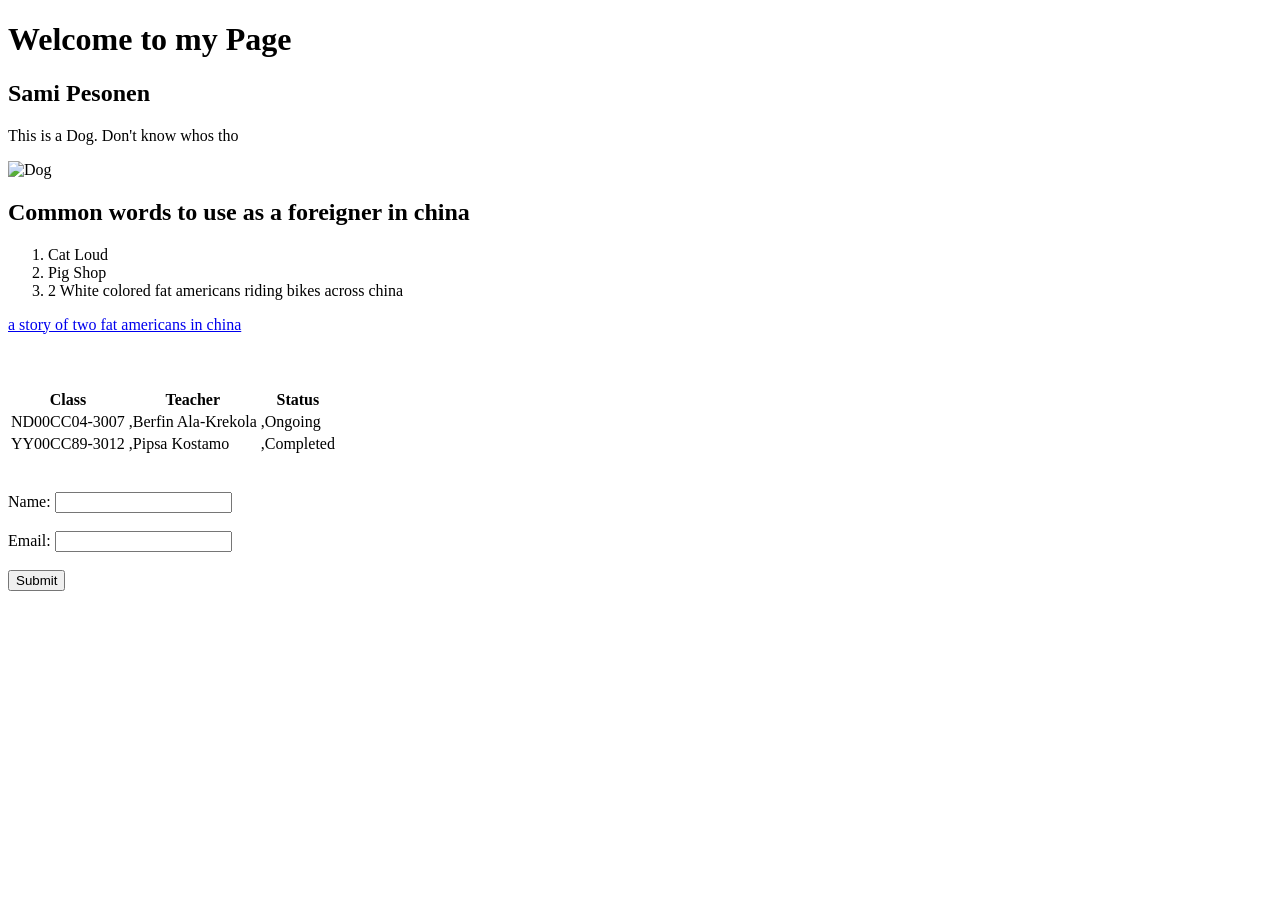
==== WS01_HTML/index.html @ 94440ee0 "Took useless parts out and chandged the file name" ====
<!DOCTYPE html>
<html lang="en">
    <head>
        <title>My First HTML Page</title>
    </head>
    <body>
        <h1>Welcome to my Page</h1>
        <h2>Sami Pesonen</h2>
        <p>This is a Dog. Don't know whos tho</p>
        <img src="C:/Users/WagTheDogi/mental-ward/WS01_HTML/ChineseDog.jpg" alt="Dog">
        <h2>Common words to use as a foreigner in china</h2>
        <ol>
            <li>Cat Loud</li>
            <li>Pig Shop</li>
            <li>2 White colored fat americans riding bikes across china</li>
        </ol>
    <a href="https://www.youtube.com/playlist?list=PLLGT0cEMIAze5tmNSlEvUKo-cQ0YrIs2j">a story of two fat americans in china</a>
    <br><br>
    <br><br>
<table>
    <tr>
        <th>Class</th>
        <th>Teacher</th>
        <th>Status</th>
    </tr>
    <tr>
        <td>ND00CC04-3007</td>
        <td>,Berfin Ala-Krekola</td>
        <td>,Ongoing</td>
    </tr>
    <tr>
        <td>YY00CC89-3012</td>
        <td>,Pipsa Kostamo</td>
        <td>,Completed</td>
    </tr>
</table>
<br><br>
<form>
    <label for="name">Name:</label>
    <input type="text" id="name" name="name"><br><br>
    <label for="email">Email:</label>
    <input type="email" id="email" name="email"><br><br>
    <input type="submit" value="Submit">
    </form>
    </body>
    </html>
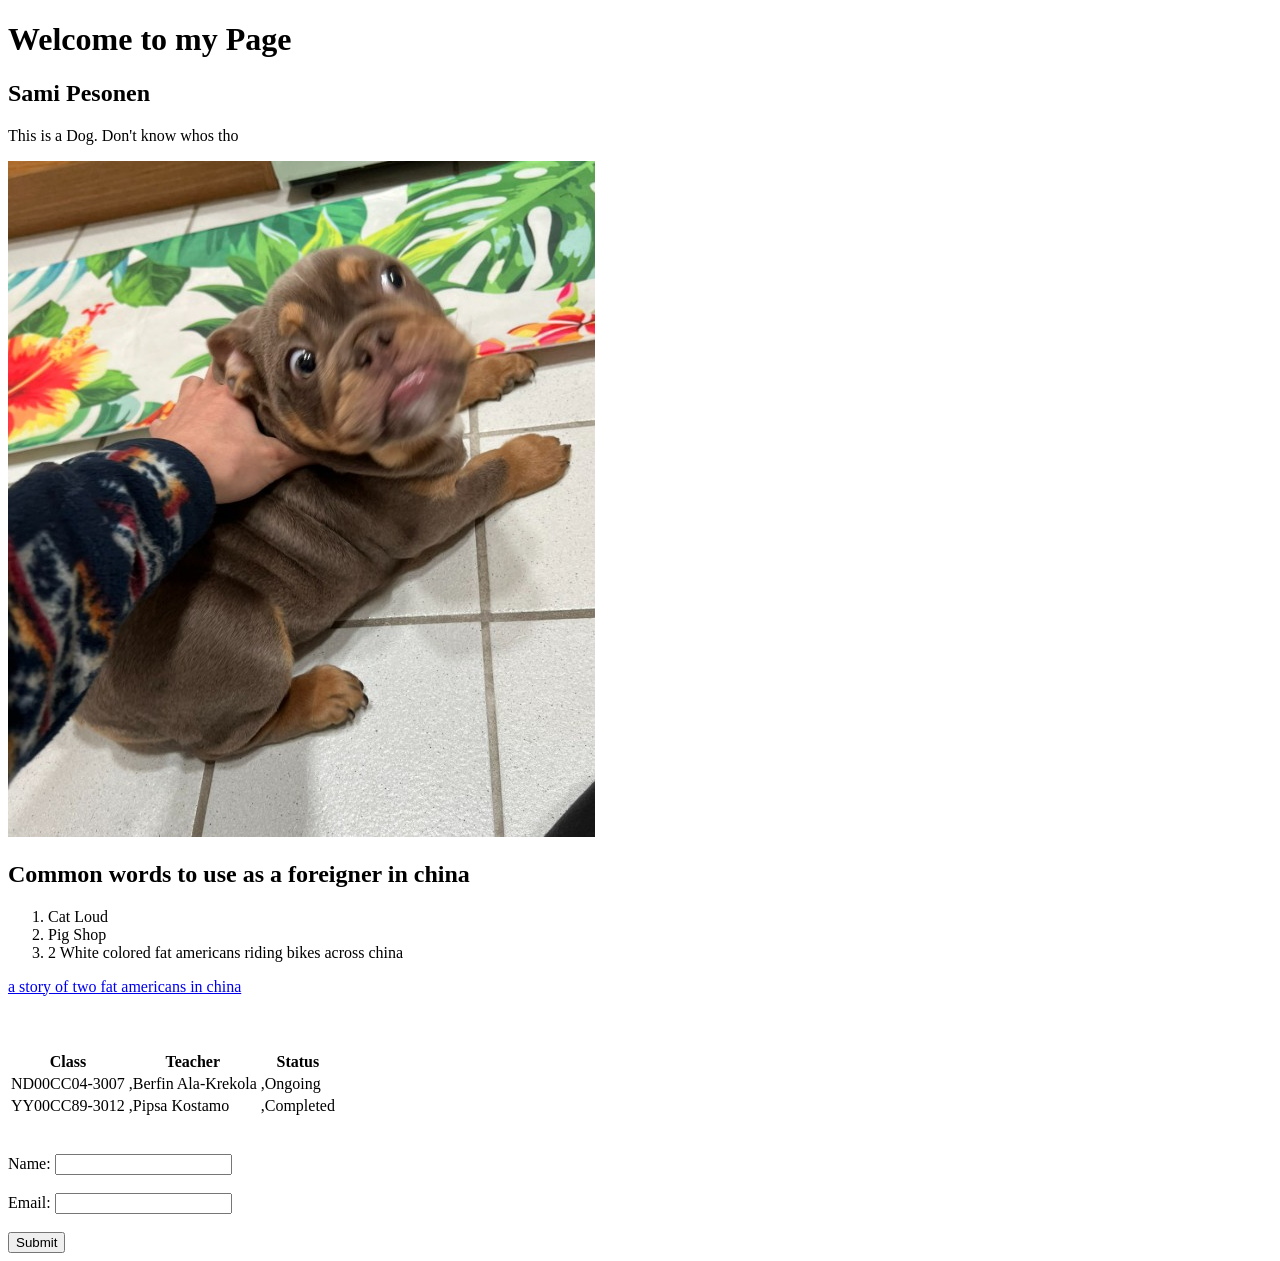
==== commit 8283c232: "Update image source path for ChineseDog.jpg (yet again)" ====
--- a/WS01_HTML/index.html
+++ b/WS01_HTML/index.html
@@ -7,7 +7,7 @@
         <h1>Welcome to my Page</h1>
         <h2>Sami Pesonen</h2>
         <p>This is a Dog. Don't know whos tho</p>
-        <img src="C:/Users/WagTheDogi/mental-ward/WS01_HTML/ChineseDog.jpg" alt="Dog">
+        <img src="ChineseDog.jpg" alt="Dog">
         <h2>Common words to use as a foreigner in china</h2>
         <ol>
             <li>Cat Loud</li>
@@ -43,4 +43,4 @@
     <input type="submit" value="Submit">
     </form>
     </body>
-    </html>+    </html>
